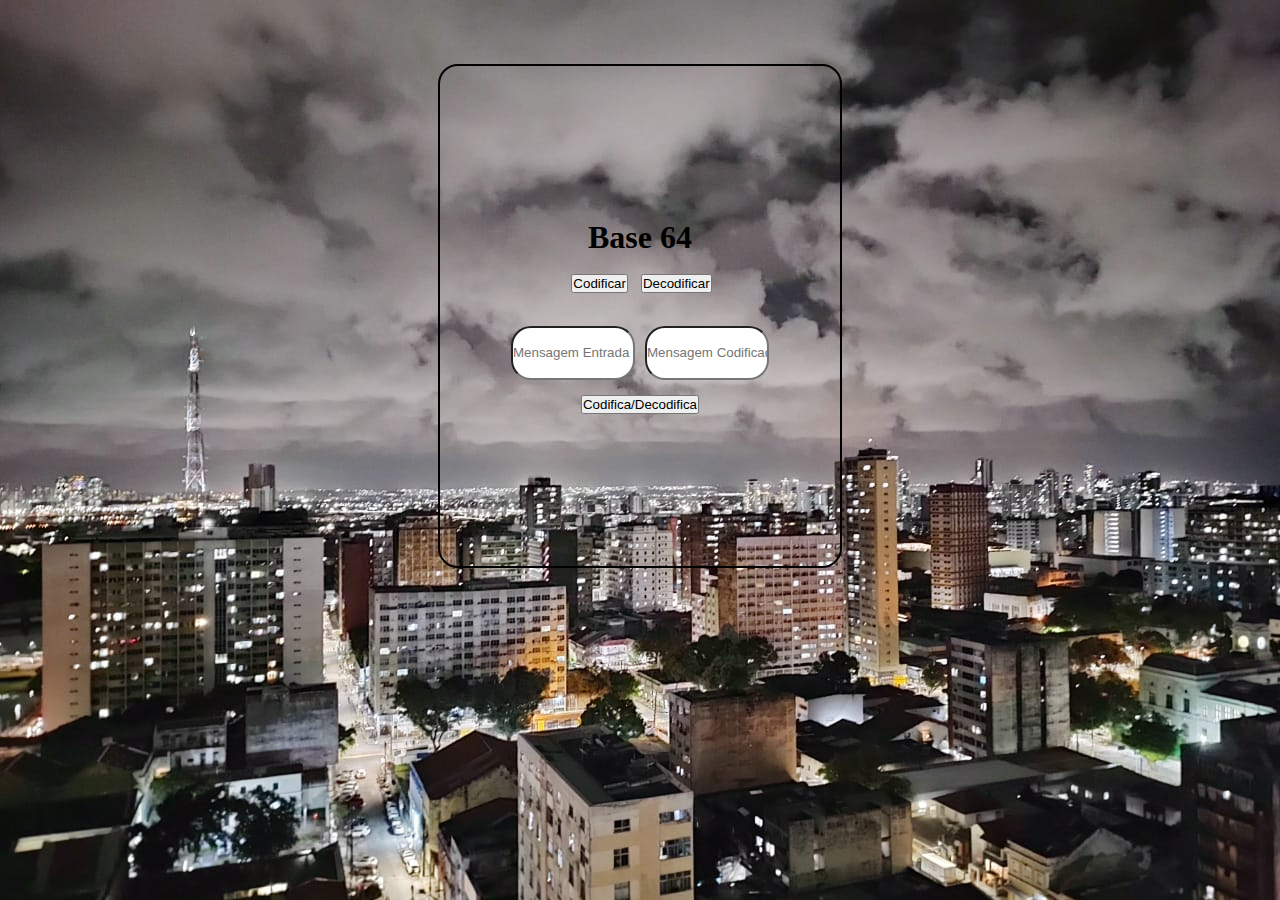
==== base64/base64.html @ 9831037a "organiza arquivo js, css da pagina base 64" ====
<!DOCTYPE html>
<html lang="pt-br">
<head>
    <meta charset="UTF-8">
    <meta http-equiv="X-UA-Compatible" content="IE=edge">
    <meta name="viewport" content="width=device-width, initial-scale=1.0">
    <link rel="stylesheet" href="../index.css">
    <title>Base 64</title>
</head>
<body>
    <form action="" method="post" id="conteiner">
        <h1>Base 64</h1>
        <div class ="base_64">
            <input type="button" id ="codificar" value="Codificar">
            <input type="button" id ="decodificar" value="Decodificar">
        </div>
        <div class="msg">
            <input type="text" id="entradaMsg" class="text-input" placeholder="Mensagem Entrada">
            <input type="text" id="saidaMsg" class="text-input" placeholder="Mensagem Codificada">
            
        </div>
        <input type="button" value="Codifica/Decodifica">
    </form>

    <script src="./base64.js"></script>
</body>
</body>
</html>
---- index.css ----
*{
    margin: 0%;
    padding: 0%;
}
.text-input{
    width:120px;
    height:50px;
    border-radius: 20px;
  }
body{
    margin-top: 5%;
    display: flex;
    flex-direction: column;
    align-items: center;
    justify-content: center;
    background-attachment: fixed;
    background-size: cover;
    background-repeat: no-repeat;
    background-image: url("./img/imag.jpeg");
}
#conteiner{
    width: 400px;
    height: 500px;
    border: 2px solid black;
    border-radius: 20px;
    flex-direction: column;
    display:flex;
    justify-content: center;
    align-items: center;
}
.base_64{
    padding: 10px;
    
    flex-direction: row;
    display:flex;
    justify-content: center;
    align-items: center;
}
.msg{
    
    padding: 10px;
    flex-direction: row;
    display:flex;
    justify-content: center;
    align-items: center;
}
#entradaMsg{
    margin: 5px;
   
}
#saidaMsg{
    margin: 5px;
}
#codificar{
    margin: 8px;
}
#decodificar{
    margin: 5px;
}
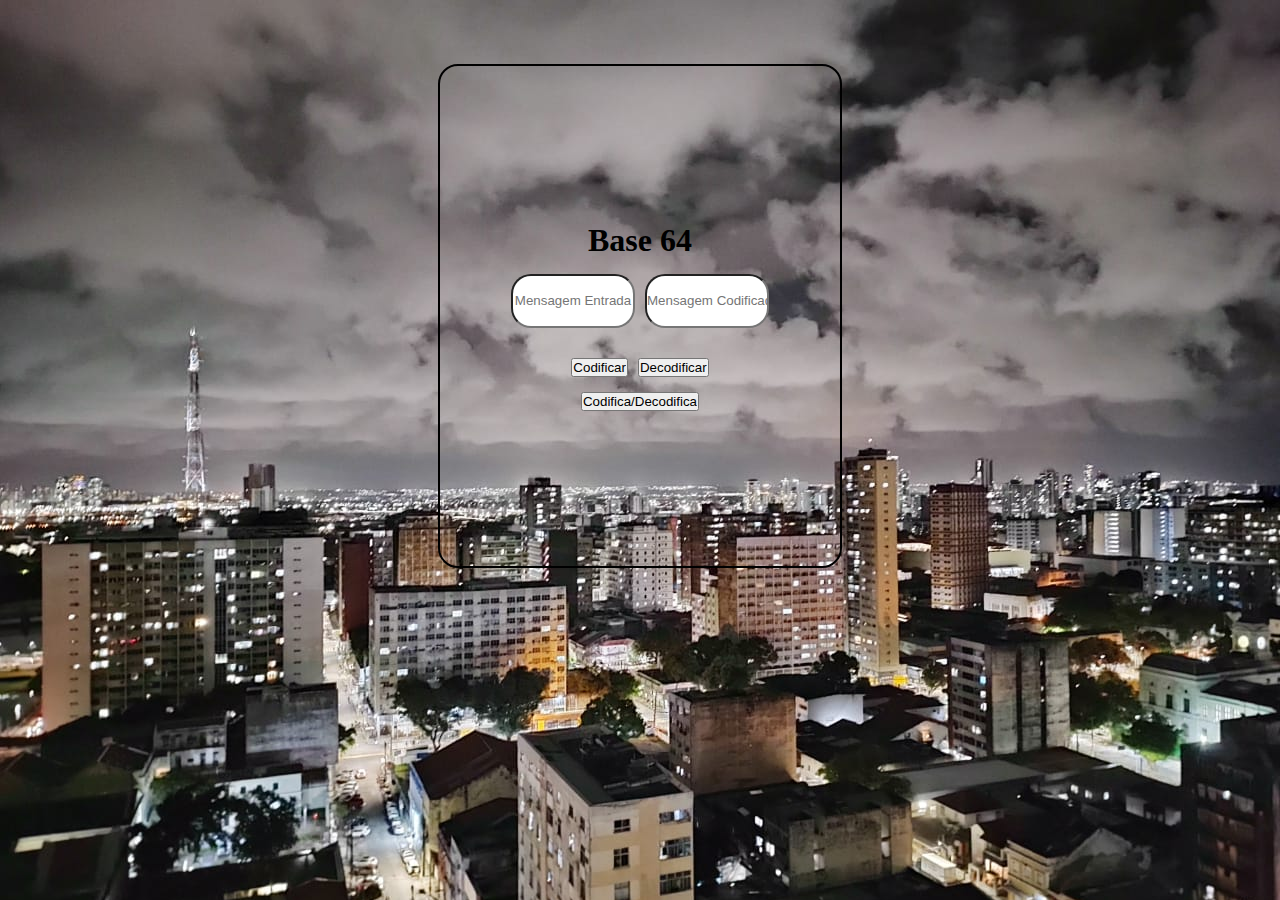
==== commit 18dd4cb5: "js funciona cifra de cesar e base 64, css quase finalizado" ====
--- a/base64/base64.html
+++ b/base64/base64.html
@@ -10,14 +10,15 @@
 <body>
     <form action="" method="post" id="conteiner">
         <h1>Base 64</h1>
-        <div class ="base_64">
-            <input type="button" id ="codificar" value="Codificar">
-            <input type="button" id ="decodificar" value="Decodificar">
-        </div>
+       
         <div class="msg">
             <input type="text" id="entradaMsg" class="text-input" placeholder="Mensagem Entrada">
             <input type="text" id="saidaMsg" class="text-input" placeholder="Mensagem Codificada">
             
+        </div>
+        <div class ="base_64">
+            <input type="button" id ="codificar" value="Codificar">
+            <input type="button" id ="decodificar" value="Decodificar">
         </div>
         <input type="button" value="Codifica/Decodifica">
     </form>
--- a/index.css
+++ b/index.css
@@ -7,6 +7,7 @@
     width:120px;
     height:50px;
     border-radius: 20px;
+    text-align: center;
   }
 body{
     margin-top: 5%;
@@ -29,14 +30,14 @@
     justify-content: center;
     align-items: center;
 }
-.base_64{
+.base_64, .cesar, .escolheCodificacao{
     padding: 10px;
-    
     flex-direction: row;
     display:flex;
     justify-content: center;
     align-items: center;
-}
+    
+} 
 .msg{
     
     padding: 10px;
@@ -45,16 +46,6 @@
     justify-content: center;
     align-items: center;
 }
-#entradaMsg{
-    margin: 5px;
-   
-}
-#saidaMsg{
+#entradaMsg, #saidaMsg, #codificar, #decodificar{
     margin: 5px;
 }
-#codificar{
-    margin: 8px;
-}
-#decodificar{
-    margin: 5px;
-}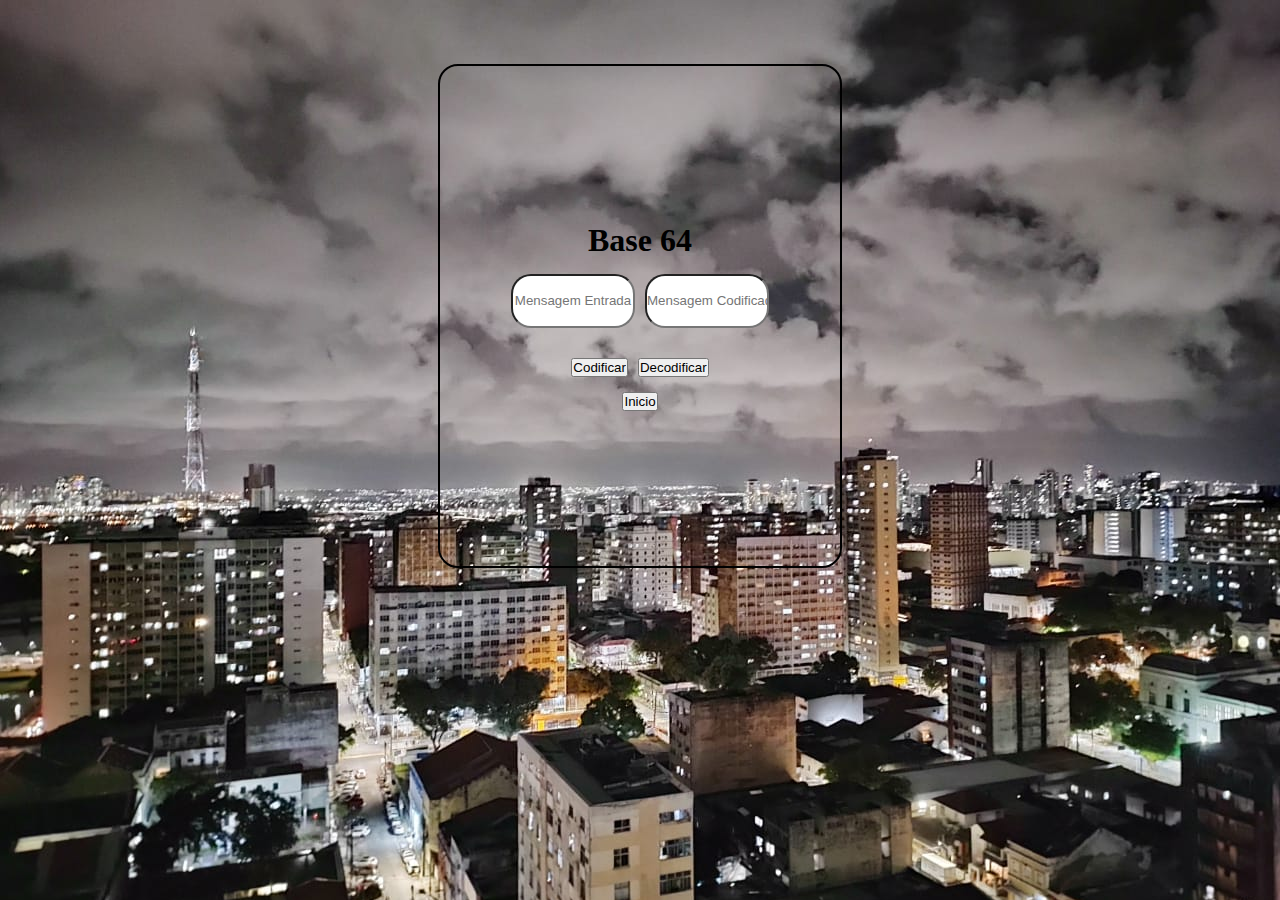
==== commit a9db3685: "cria arquivo js e css individual" ====
--- a/base64/base64.html
+++ b/base64/base64.html
@@ -20,7 +20,7 @@
             <input type="button" id ="codificar" value="Codificar">
             <input type="button" id ="decodificar" value="Decodificar">
         </div>
-        <input type="button" value="Codifica/Decodifica">
+        <input type="button" value="Inicio" id="inicio">
     </form>
 
     <script src="./base64.js"></script>
